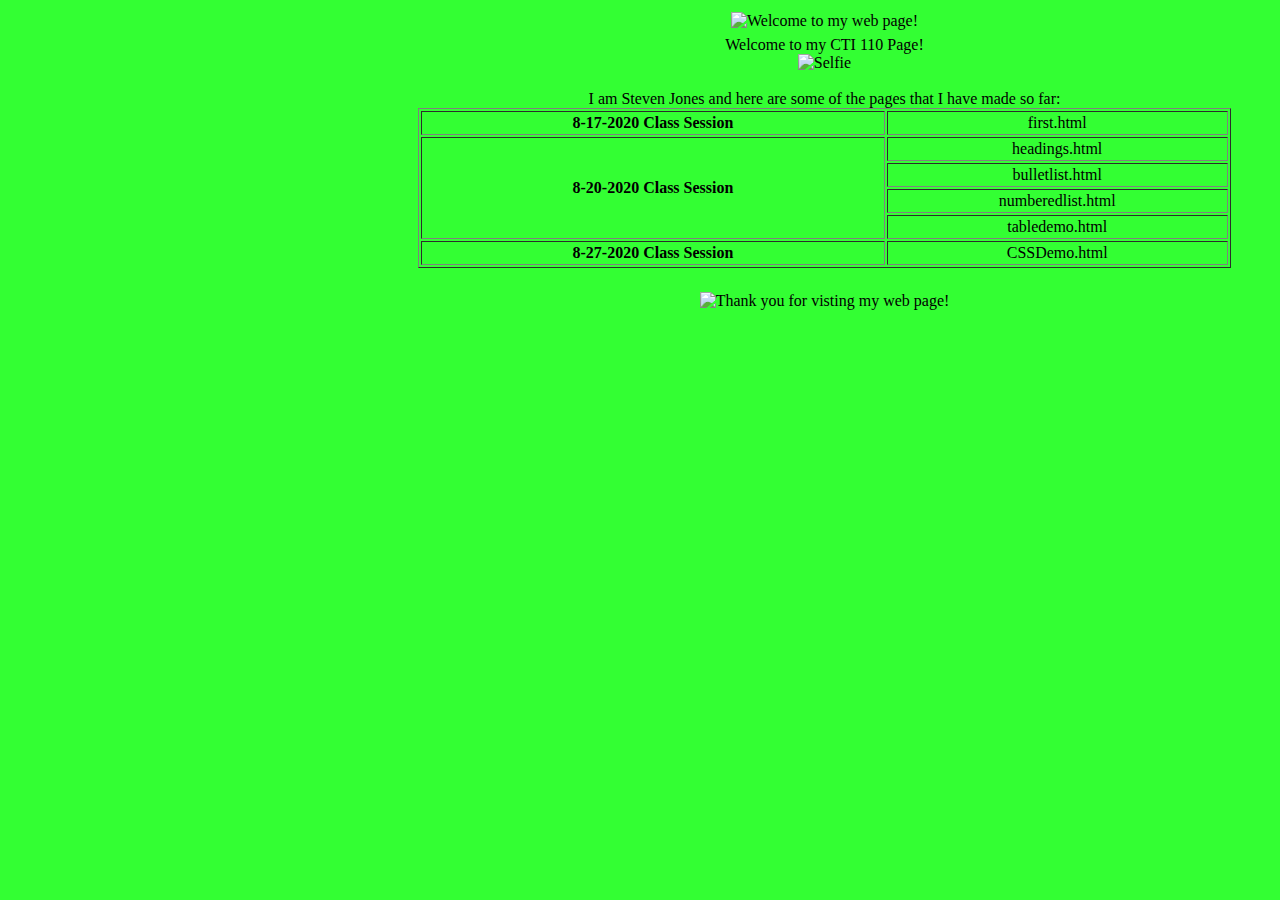
==== index.html @ 7a2d3001 "Add files via upload" ====
<!DOCTYPE html PUBLIC "-//W3C//DTD HTML 4.01//EN" "http://www.w3.org/TR/html4/strict.dtd">
<html><head>
  
  <meta content="text/html; charset=ISO-8859-1" http-equiv="content-type">
  <title>Home Page</title>

  
  
  <link rel="stylesheet" type="text/css" href="cssdemo.css">

</head><body style="color: rgb(0, 0, 0); background-color: rgb(51, 255, 51);" alink="#000099" link="#000099" vlink="#990099">
<table style="text-align: left; width: 1633px; height: 88px;" border="0" cellpadding="2" cellspacing="2">

  <tbody>
    <tr align="center">
      <td style="vertical-align: top;"><img style="width: 1000px; height: 250px;" alt="Welcome to my web page!" title="Welcome to my web page!" src="file:///C:/Users/steve/OneDrive/Desktop/Website%20Design/Waynecc%20Media/Header.png"><br>
      </td>
    </tr>
    <tr align="center">
      <td style="vertical-align: top;">Welcome to my CTI 110 Page!<br>
      <img style="width: 15%; height: 15%;" alt="Selfie" title="Selfie" src="file:///C:/Users/steve/OneDrive/Desktop/Website%20Design/Waynecc%20Media/Selfie.jpg"><br>
      <br>
      <div style="text-align: center;">I am Steven Jones and here are
some of the pages that I have made so far:<br>
      <table style="text-align: left; width: 50%; margin-left: auto; margin-right: auto;" border="1" cellpadding="2" cellspacing="2">
        <tbody>
          <tr>
            <td style="vertical-align: top; text-align: center;"><span style="font-weight: bold;">8-17-2020 Class Session</span><br>
            </td>
            <td style="vertical-align: top; text-align: center;">first.html<br>
            </td>
          </tr>
          <tr>
            <td colspan="1" rowspan="4" style="vertical-align: middle; text-align: center;"><span style="font-weight: bold;">8-20-2020 Class Session</span><br>
            </td>
            <td style="vertical-align: top; text-align: center;">headings.html<br>
            </td>
          </tr>
          <tr>
            <td style="vertical-align: top; text-align: center;">bulletlist.html<br>
            </td>
          </tr>
          <tr>
            <td style="vertical-align: top; text-align: center;">numberedlist.html<br>
            </td>
          </tr>
          <tr>
            <td style="vertical-align: top; text-align: center;">tabledemo.html<br>
            </td>
          </tr>
          <tr>
            <td style="vertical-align: top; text-align: center;"><span style="font-weight: bold;">8-27-2020 Class Session</span><br>
            </td>
            <td style="vertical-align: top; text-align: center;">CSSDemo.html<br>
            </td>
          </tr>
        </tbody>
      </table>
      <br>
      </div>
      </td>
    </tr>
    <tr align="center">
      <td style="vertical-align: top;"><img style="width: 1000px; height: 150px;" alt="Thank you for visting my web page!" title="Thank you for visiting my web page!" src="file:///C:/Users/steve/OneDrive/Desktop/Website%20Design/Waynecc%20Media/Footer.png"><br>
      </td>
    </tr>
  </tbody>
</table>

<br>

<br>

</body></html>
---- cssdemo.css ----
#blue {
	color: blue;
}

.purple {
	color: purple;
}

.white{
	color: white;
}

.blackBackground {
	background-color: black;
}

.alignLeft{
	text-align: left;
}

.alignCenter{
	text-align: center;
}

.alignRight{
	text-align: right;
}
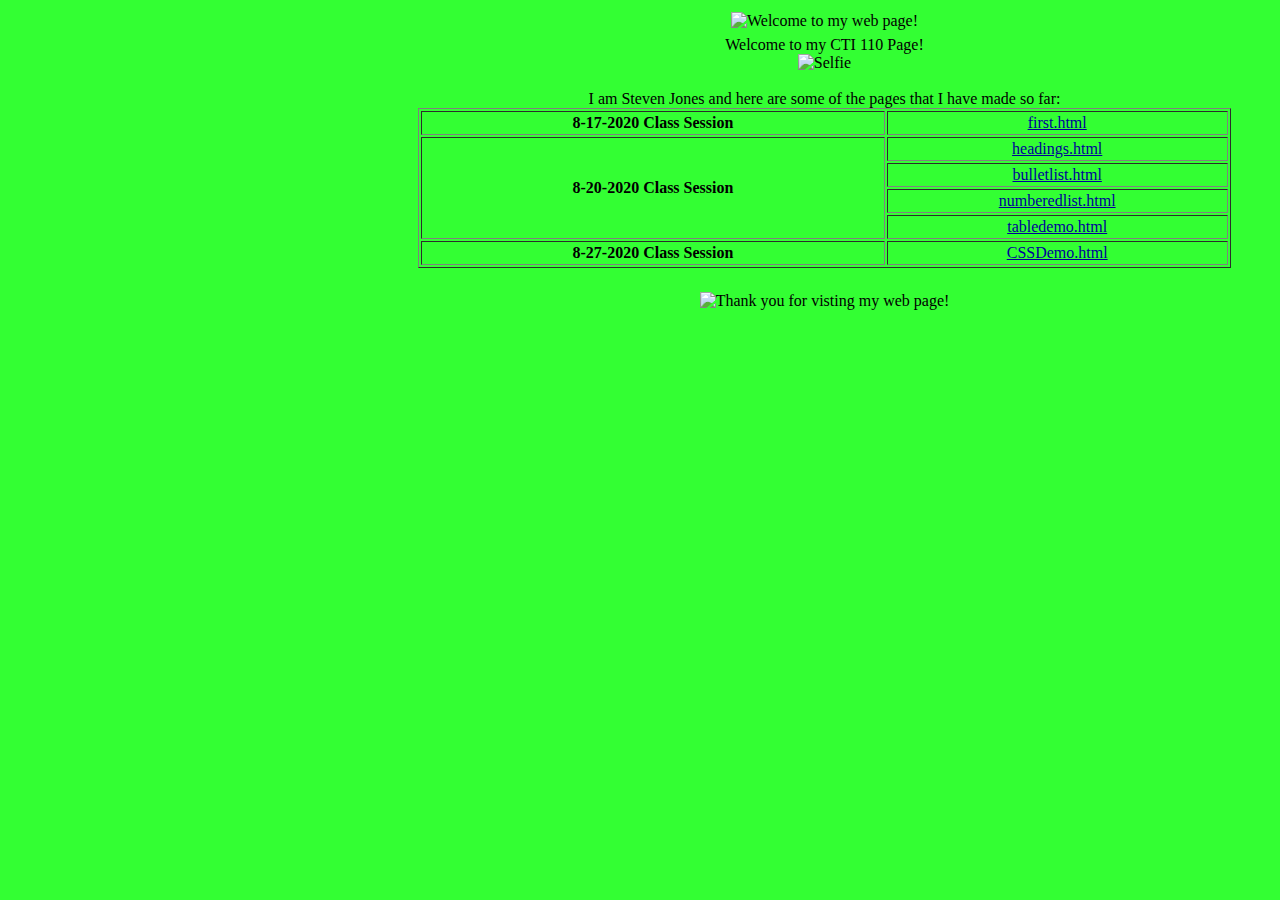
==== commit e77cbf63: "Update index.html" ====
--- a/index.html
+++ b/index.html
@@ -1,4 +1,4 @@
-<!DOCTYPE html PUBLIC "-//W3C//DTD HTML 4.01//EN" "http://www.w3.org/TR/html4/strict.dtd">
+<!DOCTYPE html PUBLIC "-//W3C//DTD HTML 4.01//EN" "http://www.w3.org/TR/html4/strict.dtd">
 <html><head>
   
   <meta content="text/html; charset=ISO-8859-1" http-equiv="content-type">
@@ -27,31 +27,31 @@
           <tr>
             <td style="vertical-align: top; text-align: center;"><span style="font-weight: bold;">8-17-2020 Class Session</span><br>
             </td>
-            <td style="vertical-align: top; text-align: center;">first.html<br>
+            <td style="vertical-align: top; text-align: center;"><a href="first.html">first.html</a><br>
             </td>
           </tr>
           <tr>
             <td colspan="1" rowspan="4" style="vertical-align: middle; text-align: center;"><span style="font-weight: bold;">8-20-2020 Class Session</span><br>
             </td>
-            <td style="vertical-align: top; text-align: center;">headings.html<br>
+            <td style="vertical-align: top; text-align: center;"><a href="headings.html">headings.html</a><br>
             </td>
           </tr>
           <tr>
-            <td style="vertical-align: top; text-align: center;">bulletlist.html<br>
+            <td style="vertical-align: top; text-align: center;"><a href="bulletlist.html">bulletlist.html</a><br>
             </td>
           </tr>
           <tr>
-            <td style="vertical-align: top; text-align: center;">numberedlist.html<br>
+            <td style="vertical-align: top; text-align: center;"><a href="numberedlist.html">numberedlist.html</a><br>
             </td>
           </tr>
           <tr>
-            <td style="vertical-align: top; text-align: center;">tabledemo.html<br>
+            <td style="vertical-align: top; text-align: center;"><a href="tabledemo.html">tabledemo.html</a><br>
             </td>
           </tr>
           <tr>
             <td style="vertical-align: top; text-align: center;"><span style="font-weight: bold;">8-27-2020 Class Session</span><br>
             </td>
-            <td style="vertical-align: top; text-align: center;">CSSDemo.html<br>
+            <td style="vertical-align: top; text-align: center;"><a href="CSSDemo.html">CSSDemo.html</a><br>
             </td>
           </tr>
         </tbody>
@@ -71,4 +71,4 @@
 
 <br>
 
-</body></html>+</body></html>
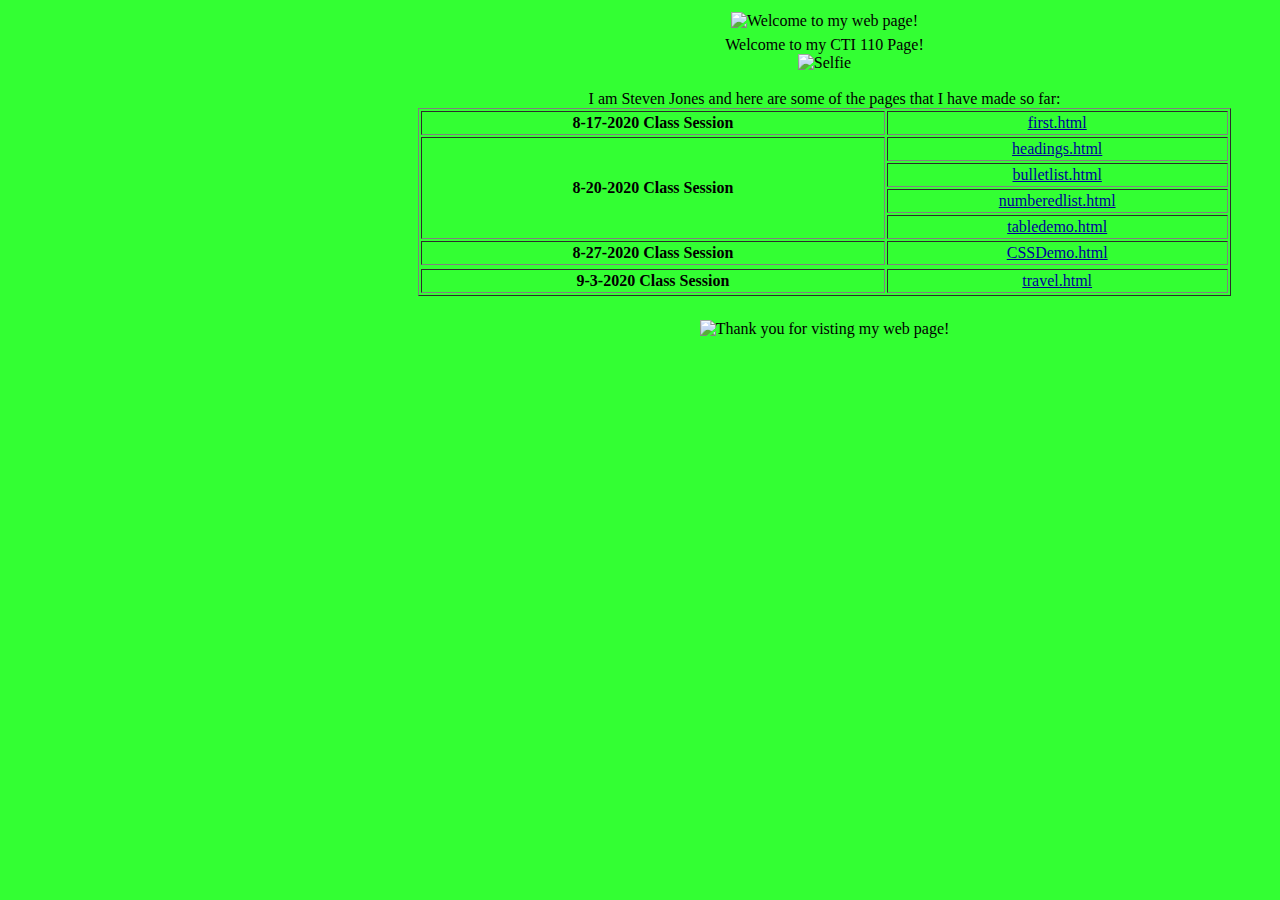
==== commit 403a4a33: "Update index.html" ====
--- a/index.html
+++ b/index.html
@@ -54,6 +54,13 @@
             <td style="vertical-align: top; text-align: center;"><a href="CSSDemo.html">CSSDemo.html</a><br>
             </td>
           </tr>
+          <tr>
+            <tr>
+            <td style="vertical-align: top; text-align: center;"><span style="font-weight: bold;">9-3-2020 Class Session</span><br>
+            </td>
+            <td style="vertical-align: top; text-align: center;"><a href="travel.html.html">travel.html</a><br>
+            </td>
+          </tr>
         </tbody>
       </table>
       <br>
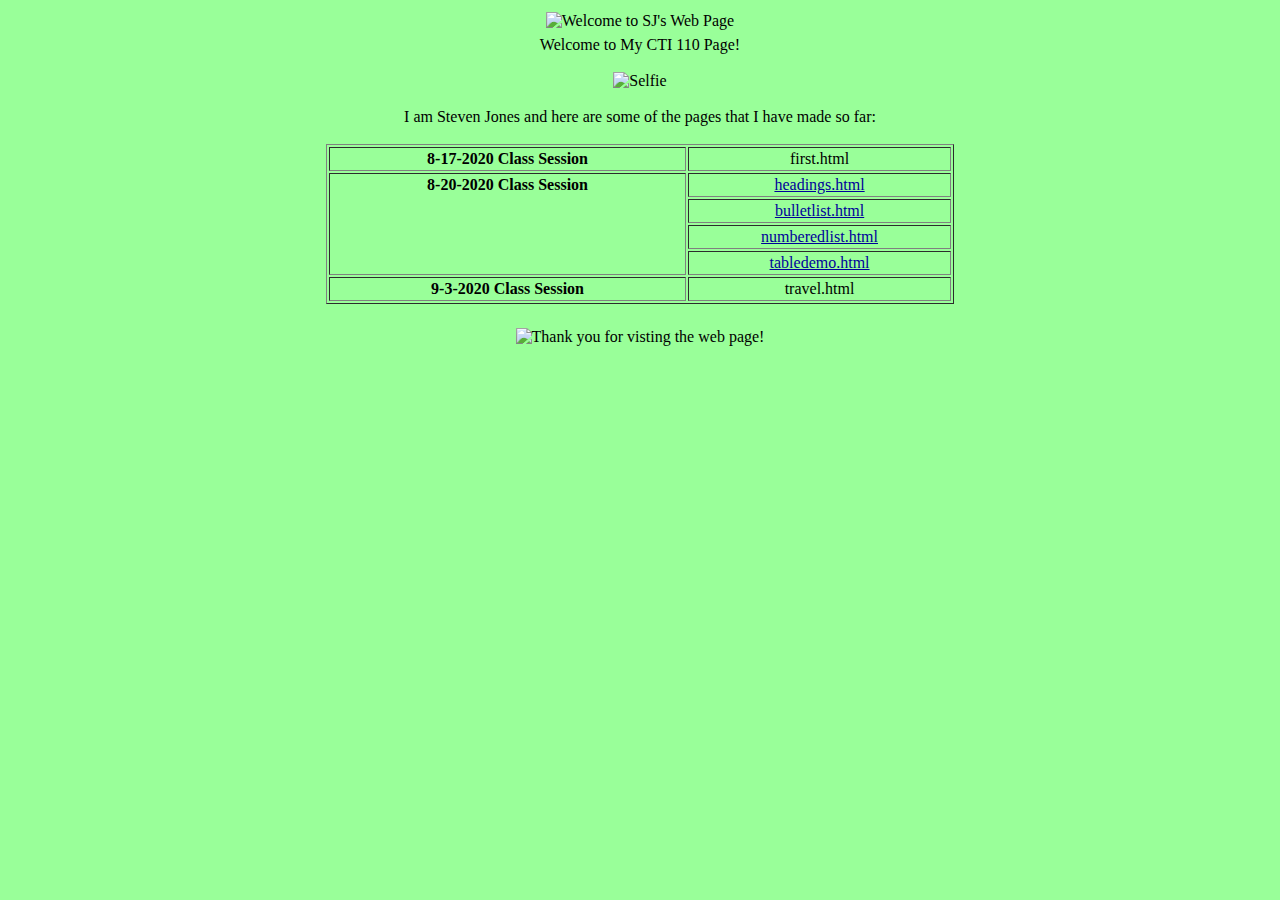
==== commit a8d1f471: "Update index.html" ====
--- a/index.html
+++ b/index.html
@@ -5,33 +5,31 @@
   <title>Home Page</title>
 
   
-  
-  <link rel="stylesheet" type="text/css" href="cssdemo.css">
-
-</head><body style="color: rgb(0, 0, 0); background-color: rgb(51, 255, 51);" alink="#000099" link="#000099" vlink="#990099">
-<table style="text-align: left; width: 1633px; height: 88px;" border="0" cellpadding="2" cellspacing="2">
+</head><body style="color: rgb(0, 0, 0); background-color: rgb(153, 255, 153);" alink="#000099" link="#000099" vlink="#990099">
+<table style="text-align: left; width: 100%;" border="0" cellpadding="2" cellspacing="2">
 
   <tbody>
     <tr align="center">
-      <td style="vertical-align: top;"><img style="width: 1000px; height: 250px;" alt="Welcome to my web page!" title="Welcome to my web page!" src="file:///C:/Users/steve/OneDrive/Desktop/Website%20Design/Waynecc%20Media/Header.png"><br>
+      <td style="vertical-align: top;"><img style="width: 1000px; height: 250px;" alt="Welcome to SJ's Web Page" title="Welcome to SJ's Web Page" src="file:///G:/Website%20Design/Waynecc%20Media/Media/Header.png"><br>
       </td>
     </tr>
-    <tr align="center">
-      <td style="vertical-align: top;">Welcome to my CTI 110 Page!<br>
-      <img style="width: 15%; height: 15%;" alt="Selfie" title="Selfie" src="file:///C:/Users/steve/OneDrive/Desktop/Website%20Design/Waynecc%20Media/Selfie.jpg"><br>
+    <tr>
+      <td style="vertical-align: top; text-align: center;">Welcome to My CTI 110 Page!<br>
       <br>
-      <div style="text-align: center;">I am Steven Jones and here are
-some of the pages that I have made so far:<br>
+      <img style="width: 269px; height: 264px;" alt="Selfie" title="Selfie" src="file:///G:/Website%20Design/Waynecc%20Media/Media/Selfie.jpg"><br>
+      <br>
+I am Steven Jones and here are some of the pages that I have made so far:<br>
+      <br>
       <table style="text-align: left; width: 50%; margin-left: auto; margin-right: auto;" border="1" cellpadding="2" cellspacing="2">
         <tbody>
           <tr>
             <td style="vertical-align: top; text-align: center;"><span style="font-weight: bold;">8-17-2020 Class Session</span><br>
             </td>
-            <td style="vertical-align: top; text-align: center;"><a href="first.html">first.html</a><br>
+            <td style="vertical-align: top; text-align: center;">first.html<br>
             </td>
           </tr>
           <tr>
-            <td colspan="1" rowspan="4" style="vertical-align: middle; text-align: center;"><span style="font-weight: bold;">8-20-2020 Class Session</span><br>
+            <td colspan="1" rowspan="4" style="vertical-align: top; text-align: center;"><span style="font-weight: bold;">8-20-2020 Class Session</span><br>
             </td>
             <td style="vertical-align: top; text-align: center;"><a href="headings.html">headings.html</a><br>
             </td>
@@ -49,26 +47,18 @@
             </td>
           </tr>
           <tr>
-            <td style="vertical-align: top; text-align: center;"><span style="font-weight: bold;">8-27-2020 Class Session</span><br>
-            </td>
-            <td style="vertical-align: top; text-align: center;"><a href="CSSDemo.html">CSSDemo.html</a><br>
-            </td>
-          </tr>
-          <tr>
-            <tr>
             <td style="vertical-align: top; text-align: center;"><span style="font-weight: bold;">9-3-2020 Class Session</span><br>
             </td>
-            <td style="vertical-align: top; text-align: center;"><a href="travel.html.html">travel.html</a><br>
+            <td style="vertical-align: top; text-align: center;">travel.html<br>
             </td>
           </tr>
         </tbody>
       </table>
-      <br>
-      </div>
+<br>
       </td>
     </tr>
     <tr align="center">
-      <td style="vertical-align: top;"><img style="width: 1000px; height: 150px;" alt="Thank you for visting my web page!" title="Thank you for visiting my web page!" src="file:///C:/Users/steve/OneDrive/Desktop/Website%20Design/Waynecc%20Media/Footer.png"><br>
+      <td style="vertical-align: top;"><img style="width: 1000px; height: 150px;" alt="Thank you for visting the web page!" title="Thank you for visting the web page!" src="file:///G:/Website%20Design/Waynecc%20Media/Media/Footer.png"><br>
       </td>
     </tr>
   </tbody>
@@ -77,5 +67,4 @@
 <br>
 
 <br>
-
 </body></html>
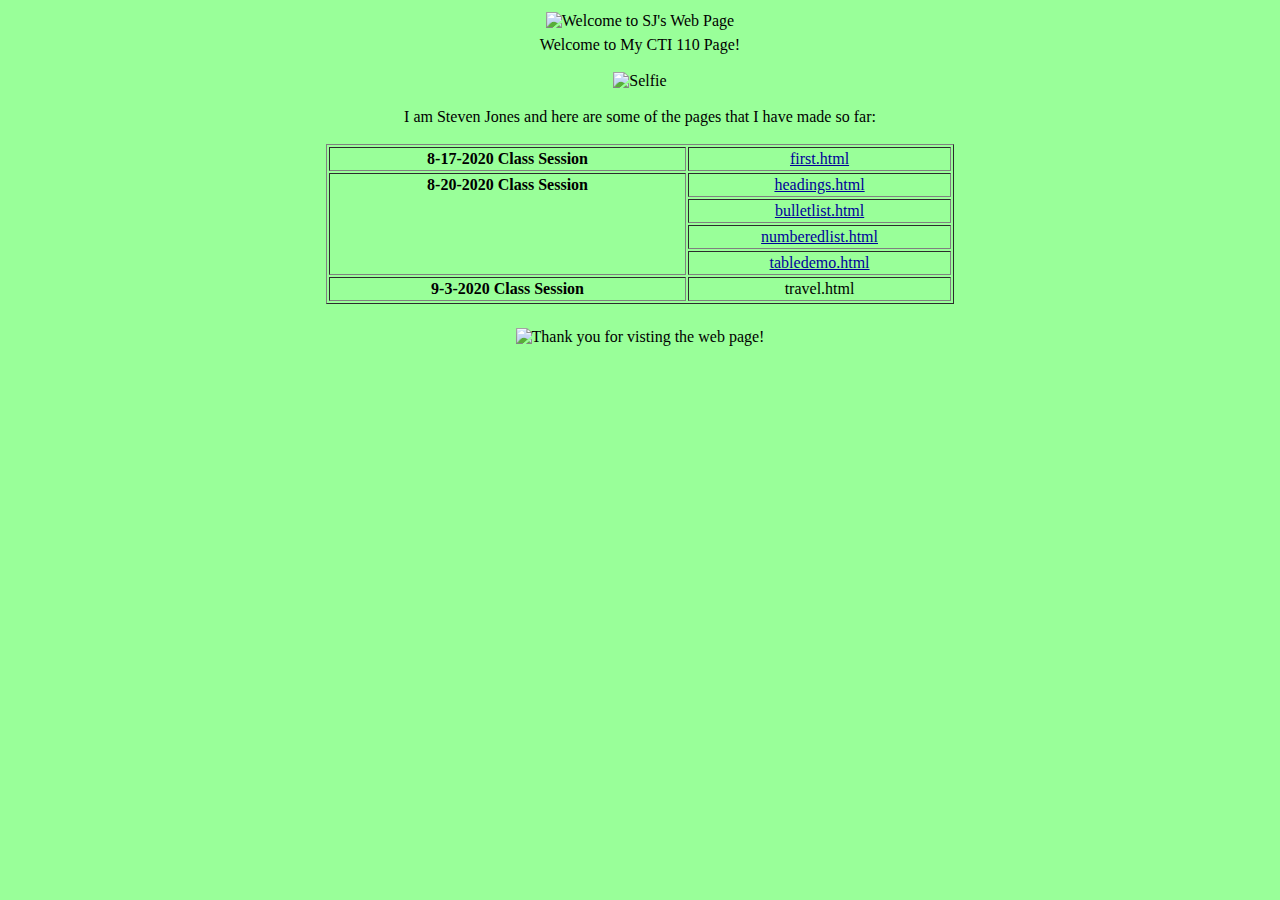
==== commit b3ce75b5: "Update index.html" ====
--- a/index.html
+++ b/index.html
@@ -25,7 +25,7 @@
           <tr>
             <td style="vertical-align: top; text-align: center;"><span style="font-weight: bold;">8-17-2020 Class Session</span><br>
             </td>
-            <td style="vertical-align: top; text-align: center;">first.html<br>
+            <td style="vertical-align: top; text-align: center;"><a href="first.html">first.html</a><br>
             </td>
           </tr>
           <tr>
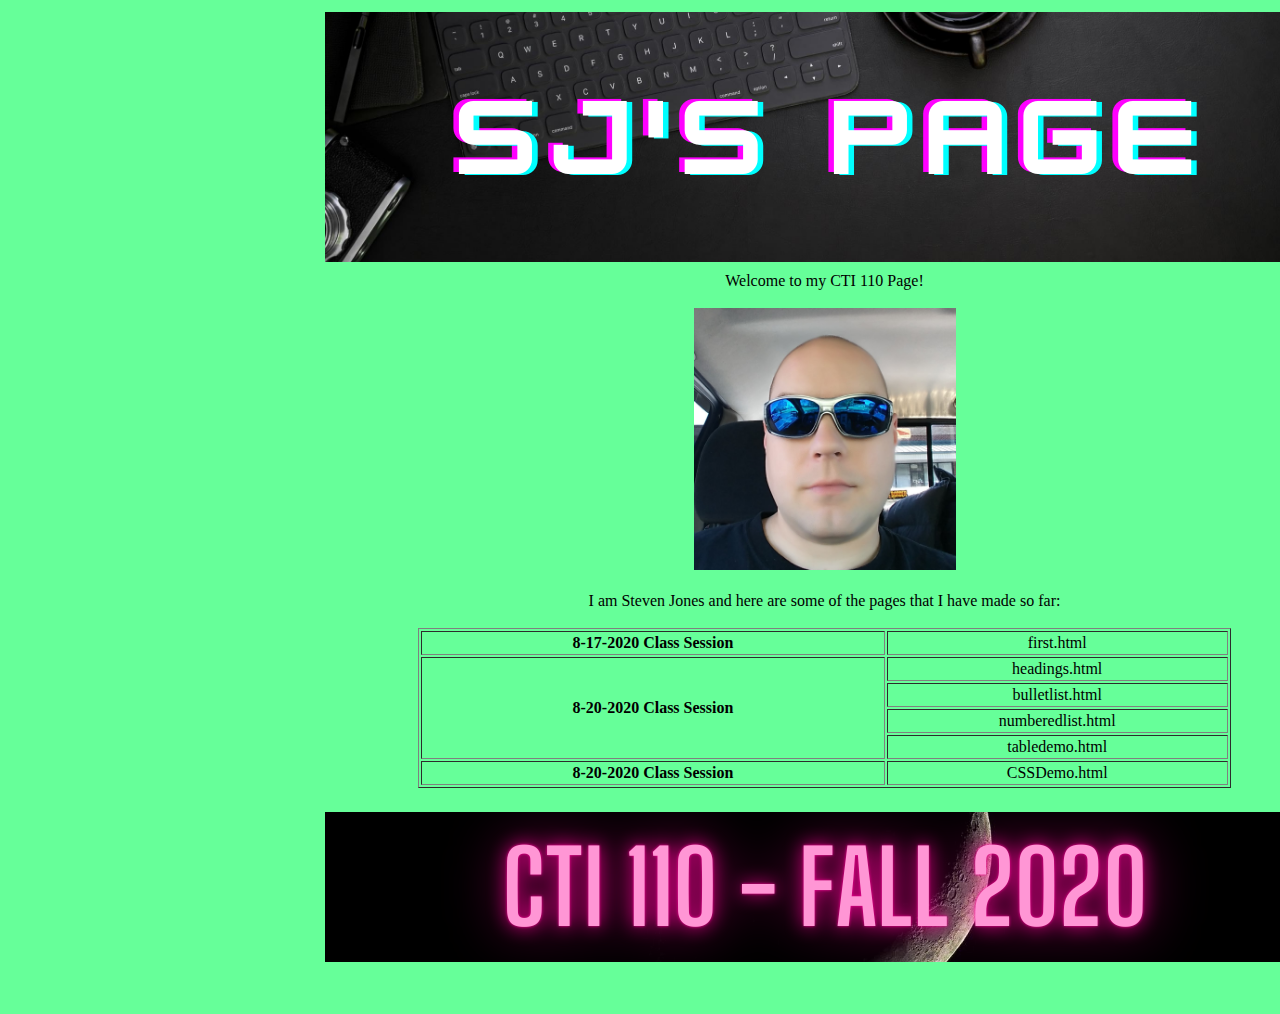
==== commit a1cf0b99: "Add files via upload" ====
--- a/index.html
+++ b/index.html
@@ -1,64 +1,66 @@
-<!DOCTYPE html PUBLIC "-//W3C//DTD HTML 4.01//EN" "http://www.w3.org/TR/html4/strict.dtd">
+<!DOCTYPE html PUBLIC "-//W3C//DTD HTML 4.01//EN" "http://www.w3.org/TR/html4/strict.dtd">
 <html><head>
   
   <meta content="text/html; charset=ISO-8859-1" http-equiv="content-type">
-  <title>Home Page</title>
+  <title>Index</title>
 
   
-</head><body style="color: rgb(0, 0, 0); background-color: rgb(153, 255, 153);" alink="#000099" link="#000099" vlink="#990099">
-<table style="text-align: left; width: 100%;" border="0" cellpadding="2" cellspacing="2">
+</head><body style="color: rgb(0, 0, 0); background-color: rgb(102, 255, 153);" alink="#000099" link="#000099" vlink="#990099">
+<table style="text-align: left; width: 1633px; height: 88px; margin-left: auto; margin-right: auto;" border="0" cellpadding="2" cellspacing="2">
 
   <tbody>
     <tr align="center">
-      <td style="vertical-align: top;"><img style="width: 1000px; height: 250px;" alt="Welcome to SJ's Web Page" title="Welcome to SJ's Web Page" src="file:///G:/Website%20Design/Waynecc%20Media/Media/Header.png"><br>
+      <td style="vertical-align: top; background-color: rgb(102, 255, 153);"><img style="width: 1000px; height: 250px;" alt="Welcome to my web page!" title="Welcome to my web page!" src="media/Header.png"><br>
       </td>
     </tr>
-    <tr>
-      <td style="vertical-align: top; text-align: center;">Welcome to My CTI 110 Page!<br>
+    <tr align="center">
+      <td style="vertical-align: top; background-color: rgb(102, 255, 153);">Welcome
+to my CTI 110 Page!<br>
       <br>
-      <img style="width: 269px; height: 264px;" alt="Selfie" title="Selfie" src="file:///G:/Website%20Design/Waynecc%20Media/Media/Selfie.jpg"><br>
+      <img style="width: 262px; height: 262px;" alt="Selfie" title="Selfie" src="media/Selfie.jpg"><br>
       <br>
-I am Steven Jones and here are some of the pages that I have made so far:<br>
+I am Steven Jones and here are some of the pages that I have made so
+far:<br>
       <br>
-      <table style="text-align: left; width: 50%; margin-left: auto; margin-right: auto;" border="1" cellpadding="2" cellspacing="2">
+      <table style="text-align: left; width: 50%;" border="1" cellpadding="2" cellspacing="2">
         <tbody>
           <tr>
-            <td style="vertical-align: top; text-align: center;"><span style="font-weight: bold;">8-17-2020 Class Session</span><br>
+            <td style="vertical-align: top; text-align: center; background-color: rgb(102, 255, 153);"><span style="font-weight: bold;">8-17-2020 Class Session</span><br>
             </td>
-            <td style="vertical-align: top; text-align: center;"><a href="first.html">first.html</a><br>
+            <td style="vertical-align: top; text-align: center; background-color: rgb(102, 255, 153);">first.html<br>
             </td>
           </tr>
           <tr>
-            <td colspan="1" rowspan="4" style="vertical-align: top; text-align: center;"><span style="font-weight: bold;">8-20-2020 Class Session</span><br>
+            <td colspan="1" rowspan="4" style="vertical-align: middle; text-align: center; background-color: rgb(102, 255, 153);"><span style="font-weight: bold;">8-20-2020</span> <span style="font-weight: bold;">Class Session</span><br>
             </td>
-            <td style="vertical-align: top; text-align: center;"><a href="headings.html">headings.html</a><br>
+            <td style="vertical-align: top; text-align: center; background-color: rgb(102, 255, 153);">headings.html<br>
             </td>
           </tr>
           <tr>
-            <td style="vertical-align: top; text-align: center;"><a href="bulletlist.html">bulletlist.html</a><br>
+            <td style="vertical-align: top; text-align: center; background-color: rgb(102, 255, 153);">bulletlist.html<br>
             </td>
           </tr>
           <tr>
-            <td style="vertical-align: top; text-align: center;"><a href="numberedlist.html">numberedlist.html</a><br>
+            <td style="vertical-align: top; text-align: center; background-color: rgb(102, 255, 153);">numberedlist.html<br>
             </td>
           </tr>
           <tr>
-            <td style="vertical-align: top; text-align: center;"><a href="tabledemo.html">tabledemo.html</a><br>
+            <td style="vertical-align: top; text-align: center; background-color: rgb(102, 255, 153);">tabledemo.html<br>
             </td>
           </tr>
           <tr>
-            <td style="vertical-align: top; text-align: center;"><span style="font-weight: bold;">9-3-2020 Class Session</span><br>
+            <td style="vertical-align: top; text-align: center; background-color: rgb(102, 255, 153);"><span style="font-weight: bold;">8-20-2020</span> <span style="font-weight: bold;">Class Session</span><br>
             </td>
-            <td style="vertical-align: top; text-align: center;">travel.html<br>
+            <td style="vertical-align: top; text-align: center; background-color: rgb(102, 255, 153);">CSSDemo.html<br>
             </td>
           </tr>
         </tbody>
       </table>
-<br>
+      <br>
       </td>
     </tr>
     <tr align="center">
-      <td style="vertical-align: top;"><img style="width: 1000px; height: 150px;" alt="Thank you for visting the web page!" title="Thank you for visting the web page!" src="file:///G:/Website%20Design/Waynecc%20Media/Media/Footer.png"><br>
+      <td style="vertical-align: top; background-color: rgb(102, 255, 153);"><img style="width: 1000px; height: 150px;" alt="Thank you for visting my web page!" title="Thank you for visiting my web page!" src="media/Footer.png"><br>
       </td>
     </tr>
   </tbody>
@@ -67,4 +69,4 @@
 <br>
 
 <br>
-</body></html>
+</body></html>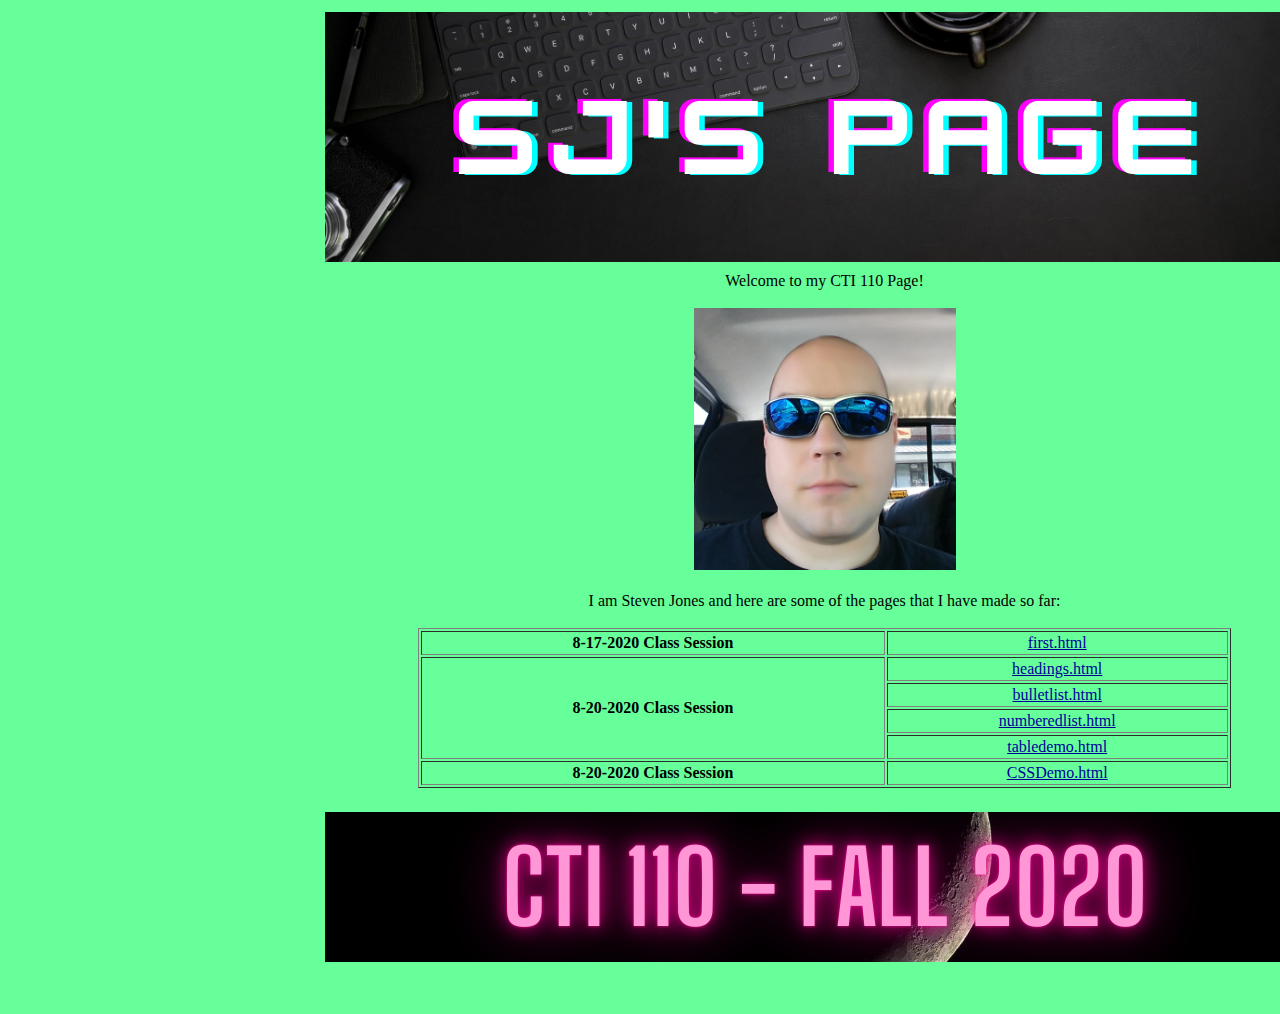
==== commit d19e6545: "Update index.html" ====
--- a/index.html
+++ b/index.html
@@ -1,4 +1,4 @@
-<!DOCTYPE html PUBLIC "-//W3C//DTD HTML 4.01//EN" "http://www.w3.org/TR/html4/strict.dtd">
+<!DOCTYPE html PUBLIC "-//W3C//DTD HTML 4.01//EN" "http://www.w3.org/TR/html4/strict.dtd">
 <html><head>
   
   <meta content="text/html; charset=ISO-8859-1" http-equiv="content-type">
@@ -27,31 +27,31 @@
           <tr>
             <td style="vertical-align: top; text-align: center; background-color: rgb(102, 255, 153);"><span style="font-weight: bold;">8-17-2020 Class Session</span><br>
             </td>
-            <td style="vertical-align: top; text-align: center; background-color: rgb(102, 255, 153);">first.html<br>
+            <td style="vertical-align: top; text-align: center; background-color: rgb(102, 255, 153);"><a href="first.html">first.html</a><br>
             </td>
           </tr>
           <tr>
             <td colspan="1" rowspan="4" style="vertical-align: middle; text-align: center; background-color: rgb(102, 255, 153);"><span style="font-weight: bold;">8-20-2020</span> <span style="font-weight: bold;">Class Session</span><br>
             </td>
-            <td style="vertical-align: top; text-align: center; background-color: rgb(102, 255, 153);">headings.html<br>
+            <td style="vertical-align: top; text-align: center; background-color: rgb(102, 255, 153);"><a href="headings.html">headings.html</a><br>
             </td>
           </tr>
           <tr>
-            <td style="vertical-align: top; text-align: center; background-color: rgb(102, 255, 153);">bulletlist.html<br>
+            <td style="vertical-align: top; text-align: center; background-color: rgb(102, 255, 153);"><a href="bulletlist.html">bulletlist.html</a><br>
             </td>
           </tr>
           <tr>
-            <td style="vertical-align: top; text-align: center; background-color: rgb(102, 255, 153);">numberedlist.html<br>
+            <td style="vertical-align: top; text-align: center; background-color: rgb(102, 255, 153);"><a href="numberedlist.html">numberedlist.html</a><br>
             </td>
           </tr>
           <tr>
-            <td style="vertical-align: top; text-align: center; background-color: rgb(102, 255, 153);">tabledemo.html<br>
+            <td style="vertical-align: top; text-align: center; background-color: rgb(102, 255, 153);"><a href="tabledemo.html">tabledemo.html</a><br>
             </td>
           </tr>
           <tr>
             <td style="vertical-align: top; text-align: center; background-color: rgb(102, 255, 153);"><span style="font-weight: bold;">8-20-2020</span> <span style="font-weight: bold;">Class Session</span><br>
             </td>
-            <td style="vertical-align: top; text-align: center; background-color: rgb(102, 255, 153);">CSSDemo.html<br>
+            <td style="vertical-align: top; text-align: center; background-color: rgb(102, 255, 153);"><a href="CSSDemo.html">CSSDemo.html</a><br>
             </td>
           </tr>
         </tbody>
@@ -69,4 +69,4 @@
 <br>
 
 <br>
-</body></html>+</body></html>
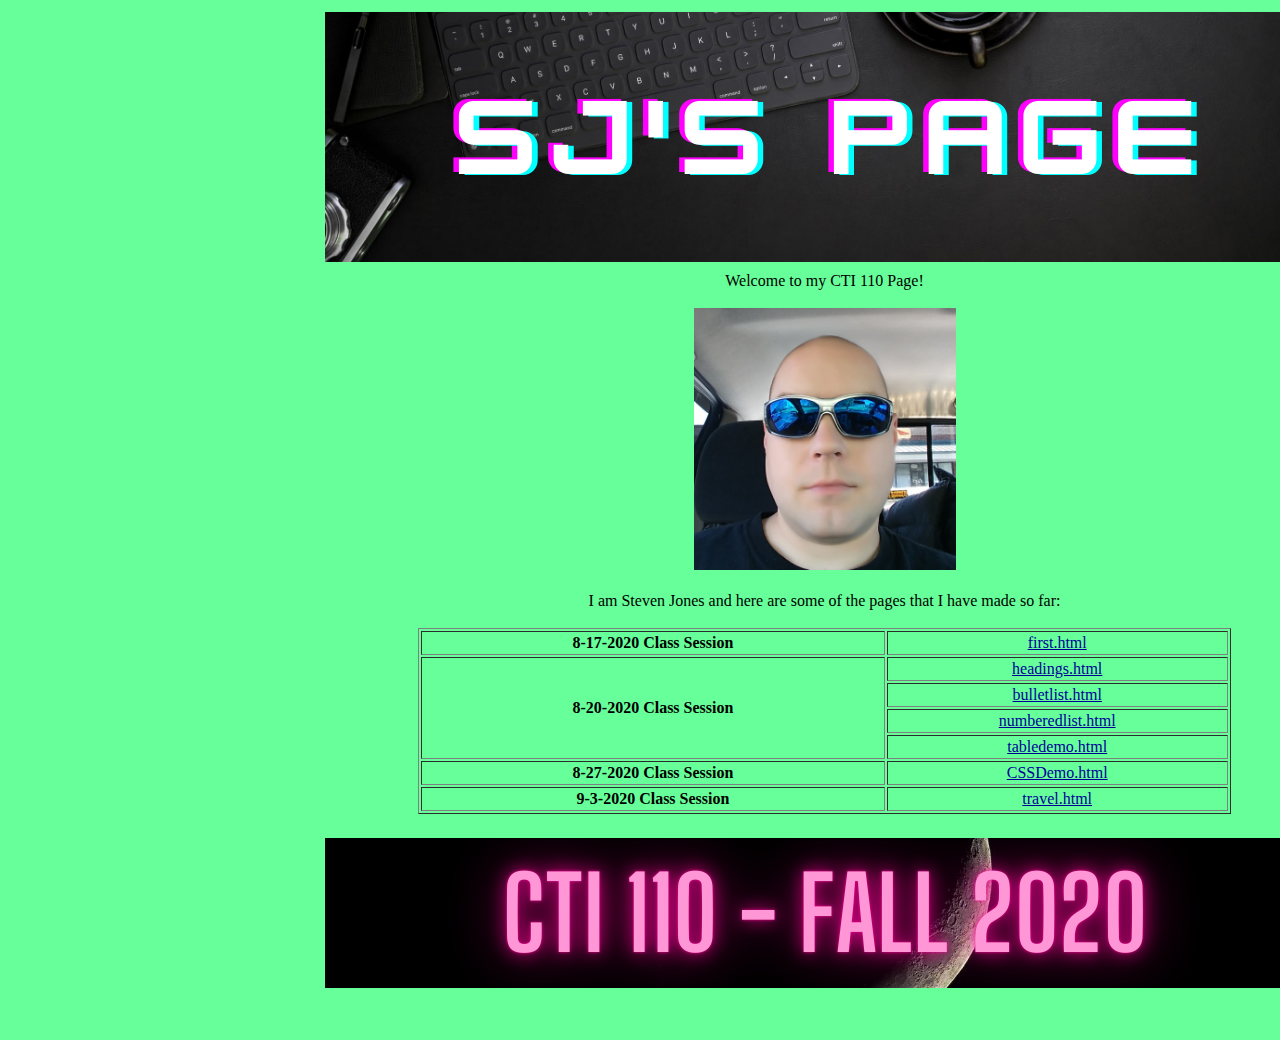
==== commit d550012b: "Update index.html" ====
--- a/index.html
+++ b/index.html
@@ -49,9 +49,15 @@
             </td>
           </tr>
           <tr>
-            <td style="vertical-align: top; text-align: center; background-color: rgb(102, 255, 153);"><span style="font-weight: bold;">8-20-2020</span> <span style="font-weight: bold;">Class Session</span><br>
+            <td style="vertical-align: top; text-align: center; background-color: rgb(102, 255, 153);"><span style="font-weight: bold;">8-27-2020</span> <span style="font-weight: bold;">Class Session</span><br>
             </td>
             <td style="vertical-align: top; text-align: center; background-color: rgb(102, 255, 153);"><a href="CSSDemo.html">CSSDemo.html</a><br>
+            </td>
+          </tr>
+          <tr>
+            <td style="vertical-align: top; text-align: center; background-color: rgb(102, 255, 153);"><span style="font-weight: bold;">9-3-2020</span> <span style="font-weight: bold;">Class Session</span><br>
+            </td>
+            <td style="vertical-align: top; text-align: center; background-color: rgb(102, 255, 153);"><a href="travel.html">travel.html</a><br>
             </td>
           </tr>
         </tbody>
